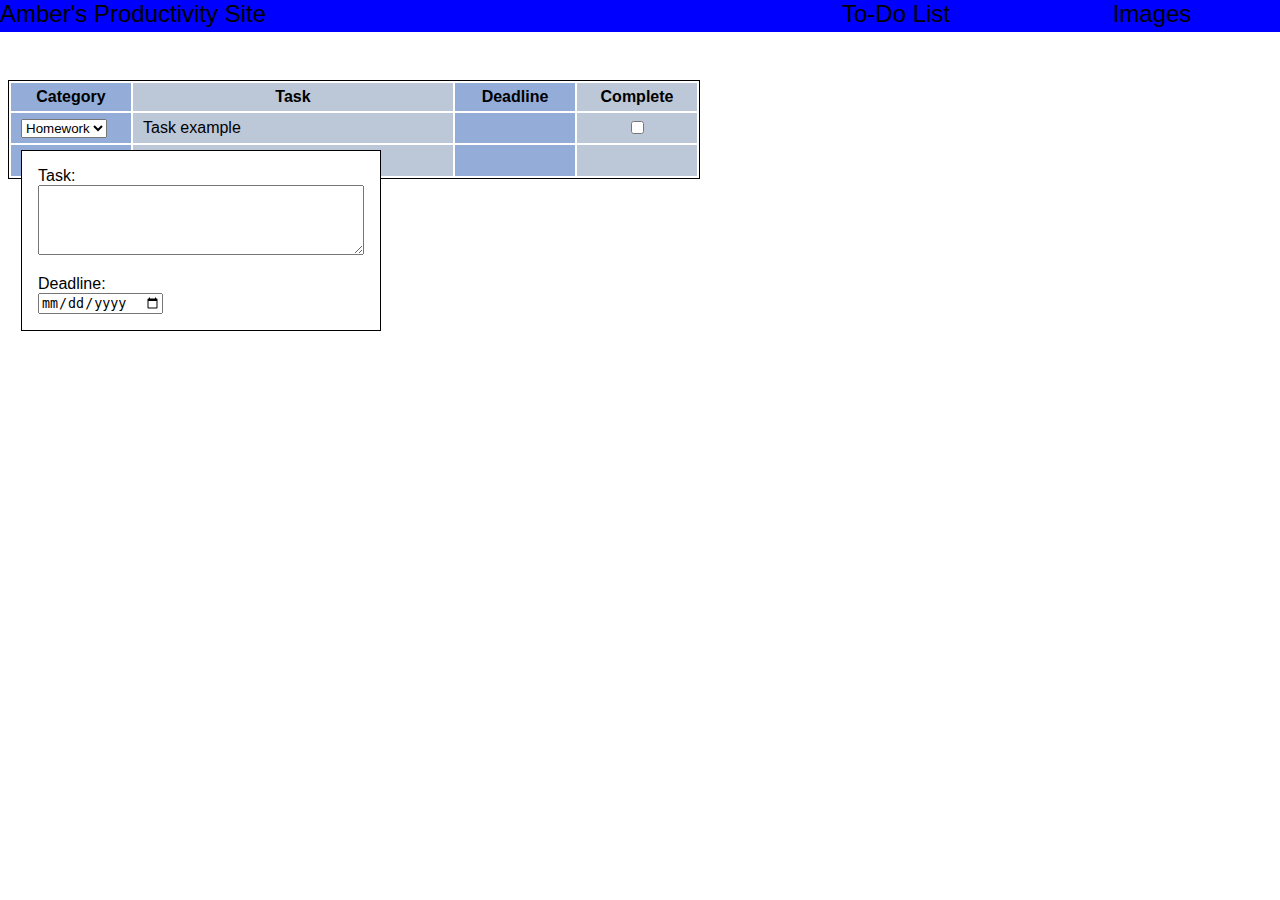
==== index.html @ 836bcb8e "adding task" ====
<!DOCTYPE html>
<head>
	<meta charset="utf-8"/>
	<meta name="viewport" content="width=device-width, initial-scale=1"/>
	<title>Productivity</title>
	<link rel="stylesheet" href="style.css"/>
	<script type="text/javascript" src="productivity.js"></script>
</head>
<body>
	<div id="nav">
		<div id="heading" class="nav-item">Amber's Productivity Site</div>
		<div class="nav-item">Images</div>
		<div class="nav-item">To-Do List</div>
	</div>
	<div id="container">
		<table id="to-do-list">
			<tr>
				<th class="dark small-col">Category</th>
				<th class="light large-col">Task</th>
				<th class="dark small-col">Deadline</th>
				<th class="light small-col">Complete</th>
			</tr>
			<tr>
				<td class="dark">
					<select>
						<option value="homework">Homework</option>
						<option value="work">Work</option>
						<option value="personal">Personal</option>
						<option value="social">Social</option>
					</select>
				</td>
				<td class="light">Task example</td>
				<td class="dark">
					<time datetime="1914-12-20 08:00"></time>
				</td>
				<td class="light" style="text-align: center;">
					<input type="checkbox">
				</td>
			</tr>
			<tr>
				<td class="dark">
					<div id="input-form">
						<div>Task:</div>
						<textarea class="task-input" rows="4" cols="50" maxlength="300"></textarea>
						<div>Deadline:</div>
						<input type="date"></input>
					</div>
					<button id="add-button" type="button">+</button></td>
				<td class="light"></td>
				<td class="dark"></td>
				<td class="light"></td>
			</tr>
		</table>
	</container>
</body>
---- style.css ----
body
{
	font-family: Ariel, sans-serif;
}

th, td
{
	padding: 5px 10px;
}

.dark
{
	background-color: #93add8;
}

.large-col
{
	width: 300px;
	min-width: 200px;
}

.light
{
	background-color: #bcc7d8;
}

.nav-item
{
	display: inline-block;
	float: right;
	font-size: 1.5rem;
	text-align: center;
	width: 20%;
}

.small-col
{
	width: 100px;
	min-width: 100px;
}

.table
{
	margin: 0;
}

.task-input
{
	height: 4rem;
	margin-bottom: 1rem;
	width: 20rem;
}

#container
{
	width: 100%;
}

#heading
{
	float: left;
	width: auto;
}

#input-form
{
	background-color: white;
	border: 1px solid black;
	padding: 1rem;
	position: fixed;
	z-index: 10;
}

#nav
{
	background-color: blue;
	position: fixed;
	left: 0;
	top: 0;
	height: 2rem;
	width: 100%;
}

#to-do-list
{
	border: 1px solid black;
	margin-top: 5rem;
}
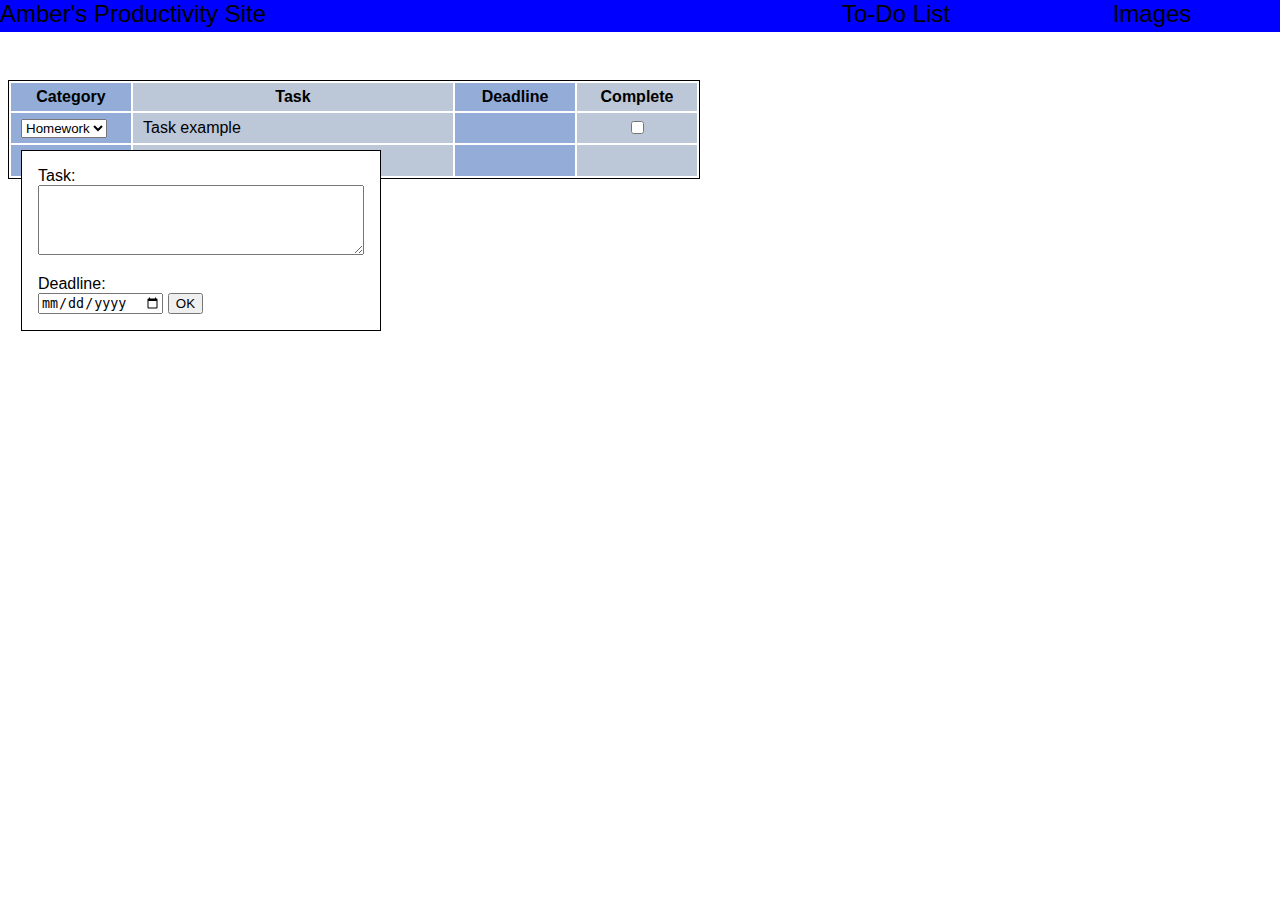
==== commit 08a98427: "new task" ====
--- a/index.html
+++ b/index.html
@@ -44,6 +44,7 @@
 						<textarea class="task-input" rows="4" cols="50" maxlength="300"></textarea>
 						<div>Deadline:</div>
 						<input type="date"></input>
+						<button id="submit-task" type="button">OK</button>
 					</div>
 					<button id="add-button" type="button">+</button></td>
 				<td class="light"></td>
--- a/style.css
+++ b/style.css
@@ -11,6 +11,11 @@
 .dark
 {
 	background-color: #93add8;
+}
+
+.datetime
+{
+	
 }
 
 .large-col
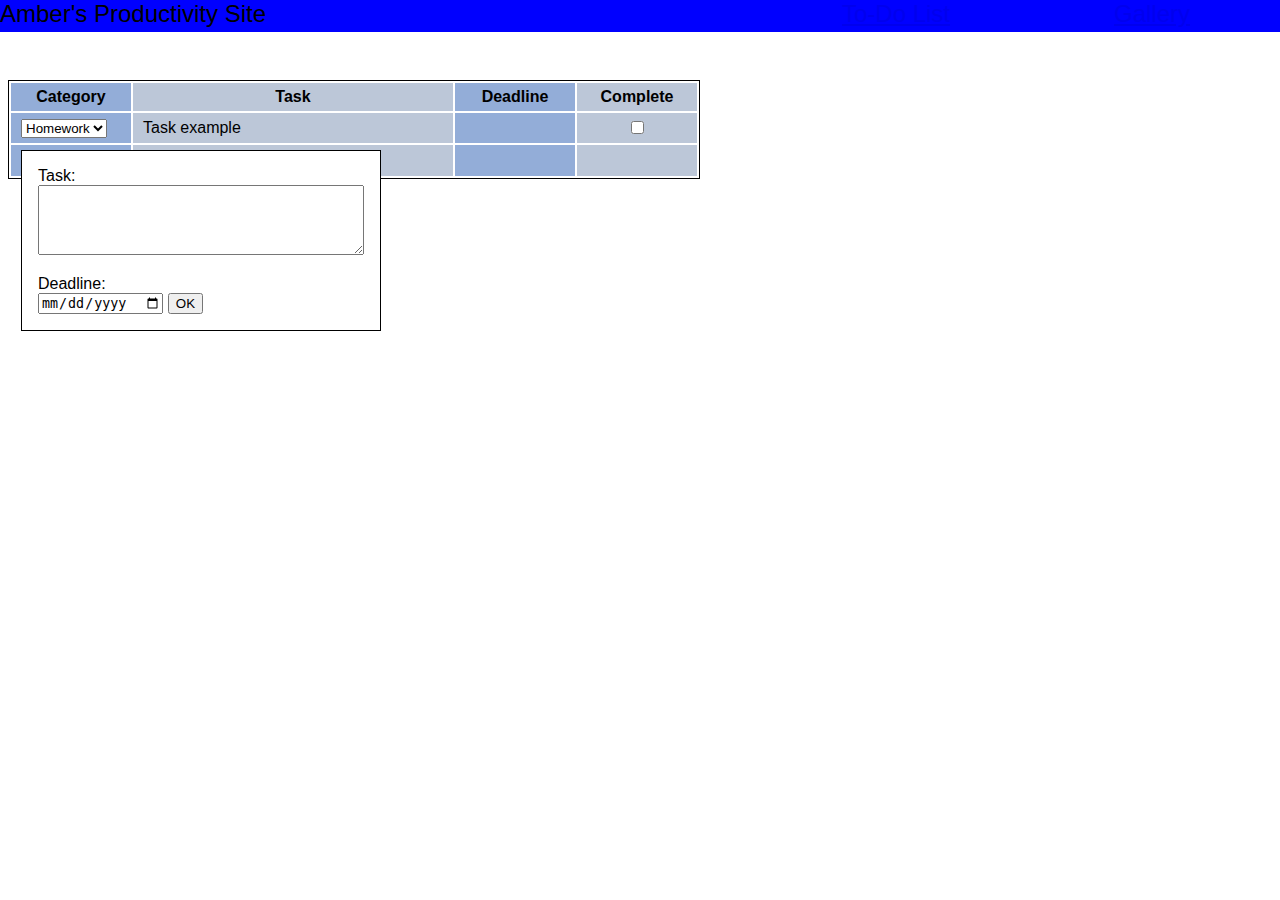
==== commit 966cb9d7: "rough gallery" ====
--- a/index.html
+++ b/index.html
@@ -2,15 +2,15 @@
 <head>
 	<meta charset="utf-8"/>
 	<meta name="viewport" content="width=device-width, initial-scale=1"/>
-	<title>Productivity</title>
+	<title>To-Do</title>
 	<link rel="stylesheet" href="style.css"/>
 	<script type="text/javascript" src="productivity.js"></script>
 </head>
 <body>
 	<div id="nav">
 		<div id="heading" class="nav-item">Amber's Productivity Site</div>
-		<div class="nav-item">Images</div>
-		<div class="nav-item">To-Do List</div>
+		<a href="gallery.html" id="gallery-page" class="nav-item">Gallery</a>
+		<a href="index.html" class="nav-item">To-Do List</a>
 	</div>
 	<div id="container">
 		<table id="to-do-list">
@@ -52,5 +52,5 @@
 				<td class="light"></td>
 			</tr>
 		</table>
-	</container>
+	</div>
 </body>--- a/style.css
+++ b/style.css
@@ -16,6 +16,10 @@
 .datetime
 {
 	
+}
+
+.grid-img
+{
 }
 
 .large-col
@@ -86,7 +90,7 @@
 	width: 100%;
 }
 
-#to-do-list
+#to-do-list, #gallery-table
 {
 	border: 1px solid black;
 	margin-top: 5rem;
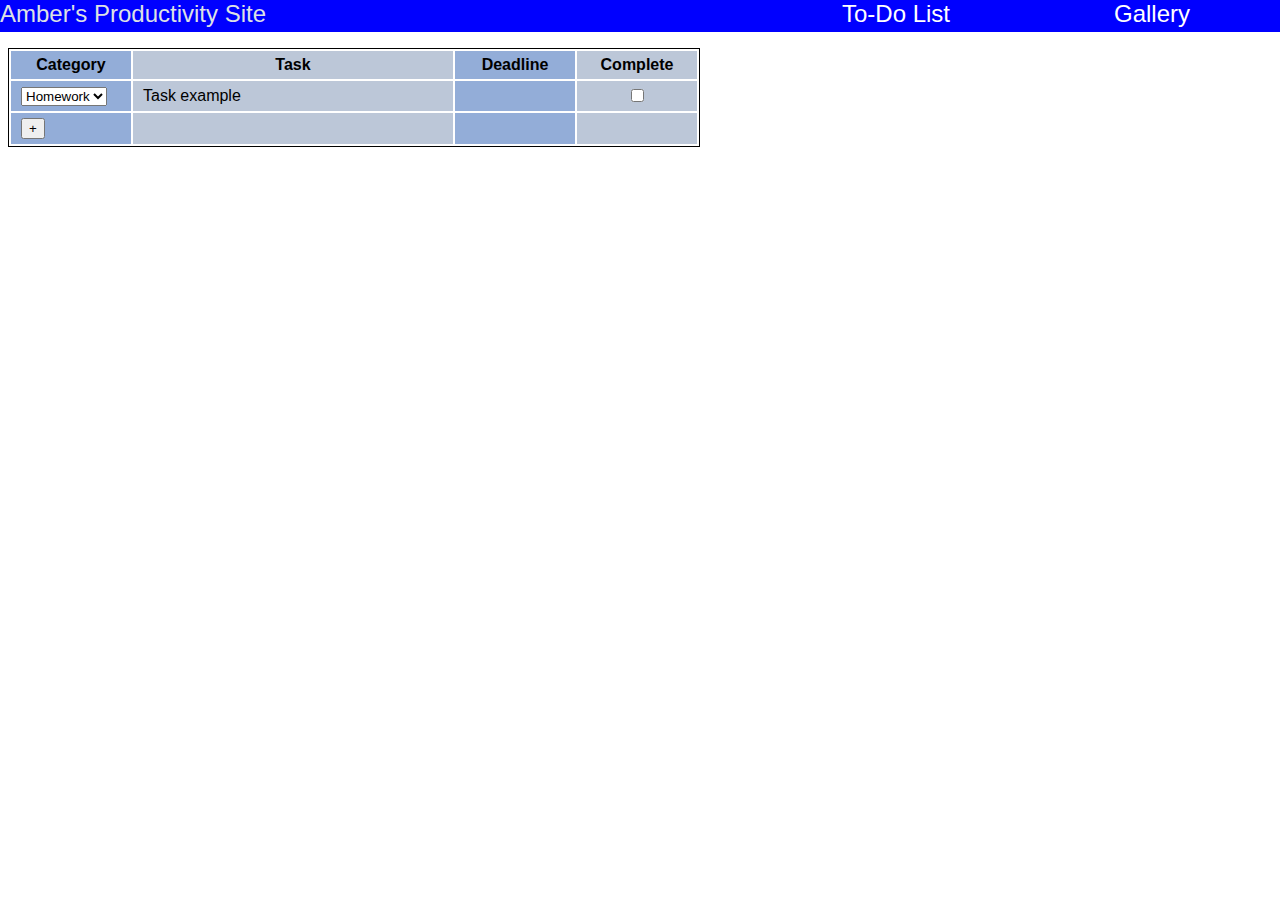
==== commit f7c60835: "functionality: adding task" ====
--- a/index.html
+++ b/index.html
@@ -41,9 +41,9 @@
 				<td class="dark">
 					<div id="input-form">
 						<div>Task:</div>
-						<textarea class="task-input" rows="4" cols="50" maxlength="300"></textarea>
+						<textarea id="task-field" class="task-input" rows="4" cols="50" maxlength="300"></textarea>
 						<div>Deadline:</div>
-						<input type="date"></input>
+						<input id="date-field" type="date"></input>
 						<button id="submit-task" type="button">OK</button>
 					</div>
 					<button id="add-button" type="button">+</button></td>
--- a/style.css
+++ b/style.css
@@ -3,23 +3,29 @@
 	font-family: Ariel, sans-serif;
 }
 
-th, td
+table
+{
+}
+
+th
 {
 	padding: 5px 10px;
+}
+
+.center-content
+{
+	text-align: center;
 }
 
 .dark
 {
 	background-color: #93add8;
+	padding: 5px 10px;
 }
 
 .datetime
 {
 	
-}
-
-.grid-img
-{
 }
 
 .large-col
@@ -31,15 +37,31 @@
 .light
 {
 	background-color: #bcc7d8;
+	padding: 5px 10px;
+}
+
+.mag
+{
+	position: absolute;
+	margin: auto;
+	z-index: 20;
+	pointer-events: none;
 }
 
 .nav-item
 {
+	color: white;
 	display: inline-block;
 	float: right;
 	font-size: 1.5rem;
 	text-align: center;
+	text-decoration: none;
 	width: 20%;
+}
+
+.nav-item:hover
+{
+	color: #dee1e5;
 }
 
 .small-col
@@ -60,9 +82,58 @@
 	width: 20rem;
 }
 
+.thumbnail
+{
+	color: white;
+	position: absolute;
+	z-index: 30;
+}
+
+.thumbnail:hover
+{
+	top: -30px;
+	left: -45px;
+	width: 270px;
+	height: 180px;
+	display: block;
+}
+
+.thumbnail-container
+{
+	position: relative;
+	height: 120px;
+	width: 180px;
+	overflow: hidden;
+}
+
+#center-img
+{
+	border: 5px solid white;
+	clear: both;
+	height: 680px;
+	width: 1020px;
+	margin-left: auto;
+	margin-right: auto;
+}
+
+#close
+{
+	color: gray;
+	float: right;
+	font-size: 3rem;
+	margin-right: .4rem;
+}
+
 #container
 {
 	width: 100%;
+}
+
+#gallery-table
+{
+	background-color: black;
+	margin-left: auto;
+	margin-right: auto;
 }
 
 #heading
@@ -75,9 +146,24 @@
 {
 	background-color: white;
 	border: 1px solid black;
+	display: none;
 	padding: 1rem;
 	position: fixed;
 	z-index: 10;
+}
+
+#lightbox
+{
+	background-color: black;
+	position: fixed;
+	display: none;
+	width: 100%;
+	height: 100%;
+	top: 0;
+	left: 0;
+	right: 0;
+	bottom: 0;
+	z-index: -100;
 }
 
 #nav
@@ -88,10 +174,17 @@
 	top: 0;
 	height: 2rem;
 	width: 100%;
+	z-index: 50;
+}
+
+#slideshow-table
+{
+	position: fixed;
+	bottom: 0;
 }
 
 #to-do-list, #gallery-table
 {
 	border: 1px solid black;
-	margin-top: 5rem;
+	margin-top: 3rem;
 }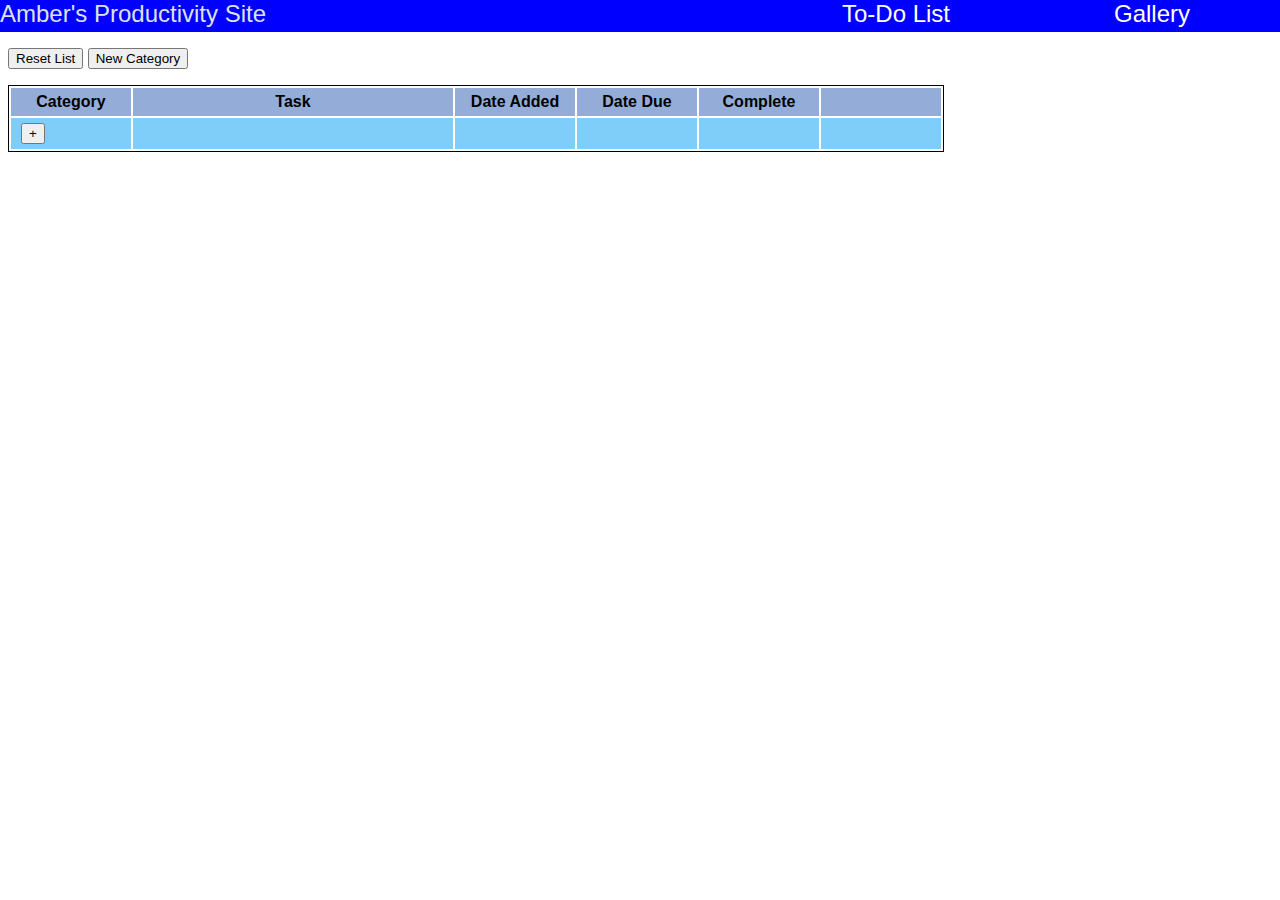
==== commit b54e3594: "functionality: sorting and new category" ====
--- a/index.html
+++ b/index.html
@@ -13,32 +13,21 @@
 		<a href="index.html" class="nav-item">To-Do List</a>
 	</div>
 	<div id="container">
+		<div>
+			<button id="reset" type="button">Reset List</button>
+			<button id="new-cat" type="button">New Category</button>
+		</div>
 		<table id="to-do-list">
-			<tr>
-				<th class="dark small-col">Category</th>
-				<th class="light large-col">Task</th>
-				<th class="dark small-col">Deadline</th>
-				<th class="light small-col">Complete</th>
+			<tr id="head-row">
+				<th class="small-col sortable">Category</th>
+				<th class="large-col">Task</th>
+				<th class="small-col sortable">Date Added</th>
+				<th class="small-col sortable">Date Due</th>
+				<th class="small-col sortable">Complete</th>
+				<th class="small-col"></th>
 			</tr>
 			<tr>
-				<td class="dark">
-					<select>
-						<option value="homework">Homework</option>
-						<option value="work">Work</option>
-						<option value="personal">Personal</option>
-						<option value="social">Social</option>
-					</select>
-				</td>
-				<td class="light">Task example</td>
-				<td class="dark">
-					<time datetime="1914-12-20 08:00"></time>
-				</td>
-				<td class="light" style="text-align: center;">
-					<input type="checkbox">
-				</td>
-			</tr>
-			<tr>
-				<td class="dark">
+				<td class="data-cell">
 					<div id="input-form">
 						<div>Task:</div>
 						<textarea id="task-field" class="task-input" rows="4" cols="50" maxlength="300"></textarea>
@@ -47,10 +36,13 @@
 						<button id="submit-task" type="button">OK</button>
 					</div>
 					<button id="add-button" type="button">+</button></td>
-				<td class="light"></td>
-				<td class="dark"></td>
-				<td class="light"></td>
+				<td class="data-cell"></td>
+				<td class="data-cell"></td>
+				<td class="data-cell"></td>
+				<td class="data-cell"></td>
+				<td class="data-cell"></td>
 			</tr>
 		</table>
 	</div>
+	<select id="select-template"><option value='Homework'>Homework</option><option value='Work'>Work</option><option value='Personal'>Personal</option><option value='Social'>Social</option></select>
 </body>--- a/style.css
+++ b/style.css
@@ -17,9 +17,9 @@
 	text-align: center;
 }
 
-.dark
-{
-	background-color: #93add8;
+.data-cell
+{
+	background-color: #7fcdf9;
 	padding: 5px 10px;
 }
 
@@ -32,12 +32,6 @@
 {
 	width: 300px;
 	min-width: 200px;
-}
-
-.light
-{
-	background-color: #bcc7d8;
-	padding: 5px 10px;
 }
 
 .mag
@@ -64,10 +58,22 @@
 	color: #dee1e5;
 }
 
+.slide
+{
+	display: none;
+}
+
 .small-col
 {
 	width: 100px;
 	min-width: 100px;
+}
+
+.sortable:hover
+{
+	color: #dee1e5;
+	cursor: pointer;
+	cursor: hand;
 }
 
 .table
@@ -106,12 +112,21 @@
 	overflow: hidden;
 }
 
+.thumbnail-slide
+{
+	color: white;
+}
+
+.thumbnail-slide:hover
+{
+}
+
 #center-img
 {
 	border: 5px solid white;
 	clear: both;
-	height: 680px;
-	width: 1020px;
+	height: 427px;
+	width: 640px;
 	margin-left: auto;
 	margin-right: auto;
 }
@@ -126,6 +141,7 @@
 
 #container
 {
+	margin-top: 3rem;
 	width: 100%;
 }
 
@@ -136,6 +152,12 @@
 	margin-right: auto;
 }
 
+#head-row
+{
+	background-color: #93add8;
+	padding: 5px 10px;
+}
+
 #heading
 {
 	float: left;
@@ -150,6 +172,15 @@
 	padding: 1rem;
 	position: fixed;
 	z-index: 10;
+}
+
+#left
+{
+	color: gray;
+	font-size: 3rem;
+	left: 1rem;
+	position: absolute;
+	top: 40%;
 }
 
 #lightbox
@@ -177,6 +208,20 @@
 	z-index: 50;
 }
 
+#right
+{
+	color: gray;
+	font-size: 3rem;
+	right: 1rem;
+	position: absolute;
+	top: 40%;
+}
+
+#select-template
+{
+	display: none;
+}
+
 #slideshow-table
 {
 	position: fixed;
@@ -186,5 +231,5 @@
 #to-do-list, #gallery-table
 {
 	border: 1px solid black;
-	margin-top: 3rem;
+	margin-top: 1rem;
 }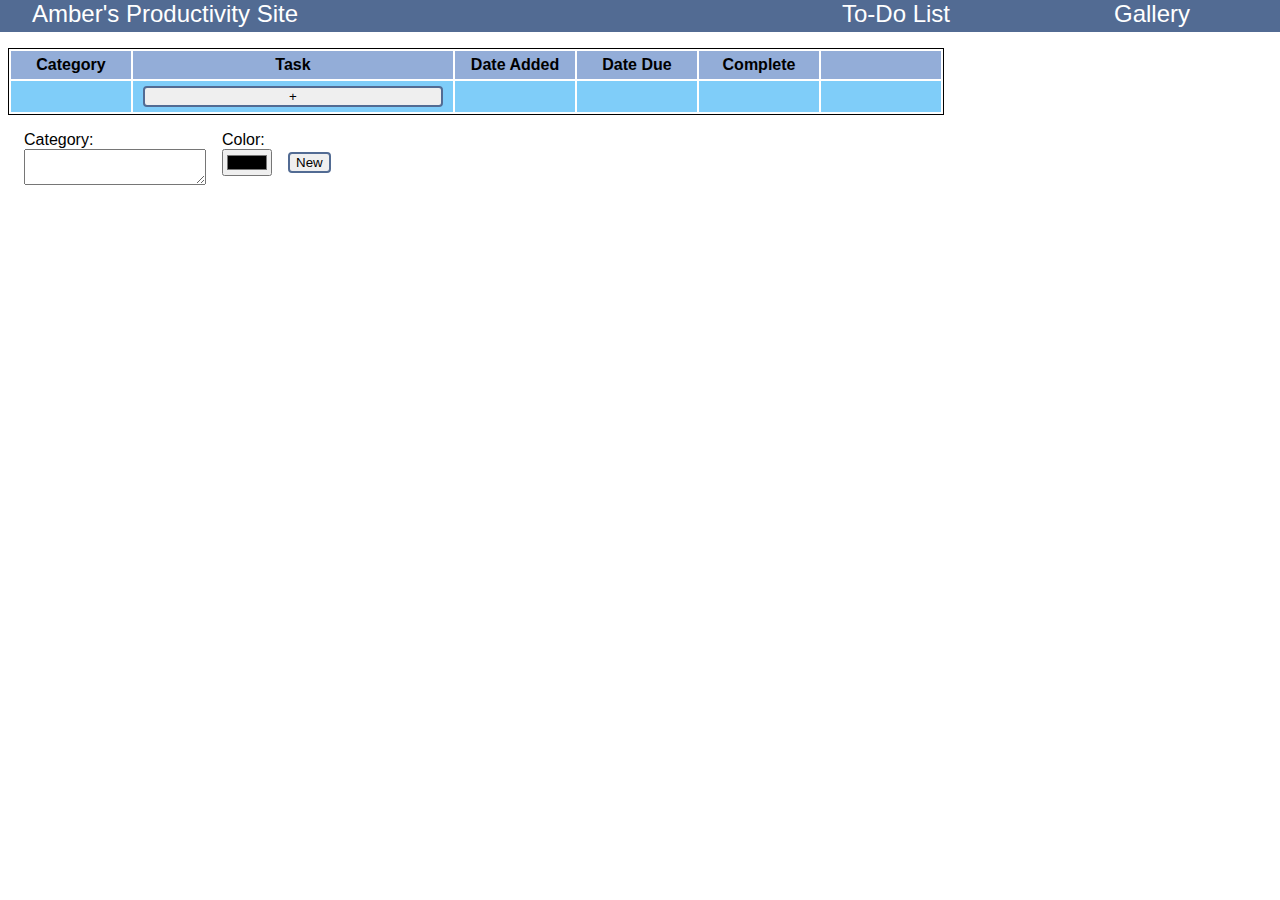
==== commit 096694d0: "gallery complete" ====
--- a/index.html
+++ b/index.html
@@ -13,10 +13,6 @@
 		<a href="index.html" class="nav-item">To-Do List</a>
 	</div>
 	<div id="container">
-		<div>
-			<button id="reset" type="button">Reset List</button>
-			<button id="new-cat" type="button">New Category</button>
-		</div>
 		<table id="to-do-list">
 			<tr id="head-row">
 				<th class="small-col sortable">Category</th>
@@ -27,6 +23,7 @@
 				<th class="small-col"></th>
 			</tr>
 			<tr>
+				<td class="data-cell"></td>
 				<td class="data-cell">
 					<div id="input-form">
 						<div>Task:</div>
@@ -40,9 +37,21 @@
 				<td class="data-cell"></td>
 				<td class="data-cell"></td>
 				<td class="data-cell"></td>
-				<td class="data-cell"></td>
 			</tr>
 		</table>
+		<div id="cat-form">
+			<div class="form-elem">
+				<div>Category:</div>
+				<textarea id="cat-field" maxlength="10"></textarea>
+			</div>
+			<div class="form-elem">
+				<div>Color:</div>
+				<input id="color-field" type="color"></input>
+			</div>
+			<div class="form-elem">
+				<button id="submit-cat" type="button">New</button>
+			</div>
+		</div>
 	</div>
 	<select id="select-template"><option value='Homework'>Homework</option><option value='Work'>Work</option><option value='Personal'>Personal</option><option value='Social'>Social</option></select>
 </body>--- a/style.css
+++ b/style.css
@@ -1,6 +1,12 @@
 body
 {
 	font-family: Ariel, sans-serif;
+}
+
+button, select
+{
+	border: 2px solid #526b93;
+	border-radius: 4px;
 }
 
 table
@@ -26,6 +32,12 @@
 .datetime
 {
 	
+}
+
+.form-elem
+{
+	float: left;
+	margin-right: 1rem;
 }
 
 .large-col
@@ -60,7 +72,10 @@
 
 .slide
 {
-	display: none;
+	position: absolute;
+	opacity: 0;
+	-o-transition: opacity 1s ease-in-out;
+	transition: opacity 1s ease-in-out;
 }
 
 .small-col
@@ -91,17 +106,15 @@
 .thumbnail
 {
 	color: white;
+	display: block;
 	position: absolute;
 	z-index: 30;
 }
 
 .thumbnail:hover
 {
-	top: -30px;
-	left: -45px;
-	width: 270px;
-	height: 180px;
-	display: block;
+	transition: transform .3s;
+	transform: scale(1.5);
 }
 
 .thumbnail-container
@@ -112,6 +125,19 @@
 	overflow: hidden;
 }
 
+.thumbnail-container-slide
+{
+	border: 3px solid white;
+	position: relative;
+	height: 120px;
+	width: 180px;
+}
+
+.thumbnail-container-slide:hover
+{
+	border: 3px solid black;
+}
+
 .thumbnail-slide
 {
 	color: white;
@@ -119,6 +145,16 @@
 
 .thumbnail-slide:hover
 {
+}
+
+#add-button
+{
+	width: 100%;
+}
+
+#cat-form
+{
+	padding: 1rem;
 }
 
 #center-img
@@ -137,6 +173,8 @@
 	float: right;
 	font-size: 3rem;
 	margin-right: .4rem;
+	cursor: pointer;
+	cursor: hand;
 }
 
 #container
@@ -161,7 +199,13 @@
 #heading
 {
 	float: left;
+	margin-left: 2rem;
 	width: auto;
+}
+
+#heading:hover
+{
+	color: white;    
 }
 
 #input-form
@@ -181,13 +225,17 @@
 	left: 1rem;
 	position: absolute;
 	top: 40%;
+	cursor: pointer;
+	cursor: hand;
+	z-index: 110;
 }
 
 #lightbox
 {
 	background-color: black;
 	position: fixed;
-	display: none;
+	opacity: 0;
+	visibility: hidden;
 	width: 100%;
 	height: 100%;
 	top: 0;
@@ -195,11 +243,12 @@
 	right: 0;
 	bottom: 0;
 	z-index: -100;
+	transition: visibility 0s, opacity 0.3s linear;
 }
 
 #nav
 {
-	background-color: blue;
+	background-color: #526b93;
 	position: fixed;
 	left: 0;
 	top: 0;
@@ -208,6 +257,16 @@
 	z-index: 50;
 }
 
+#play
+{
+	color: gray;
+	font-size: 2rem;
+	margin-left: .4rem;
+	margin-top: .4rem;
+	cursor: pointer;
+	cursor: hand;
+}
+
 #right
 {
 	color: gray;
@@ -215,6 +274,9 @@
 	right: 1rem;
 	position: absolute;
 	top: 40%;
+	cursor: pointer;
+	cursor: hand;
+	z-index: 110;
 }
 
 #select-template
@@ -223,13 +285,33 @@
 }
 
 #slideshow-table
+{
+	background-color: white;
+	position: absolute;
+	bottom: 0;
+	-webkit-transition: all ease 0.3s;
+}
+
+#submit-cat
+{
+	margin-top: 50%;
+}
+
+#thumb-container
 {
 	position: fixed;
 	bottom: 0;
+	left: 50%;
+	margin-left: -95px;
 }
 
 #to-do-list, #gallery-table
 {
 	border: 1px solid black;
 	margin-top: 1rem;
+}
+
+#close:hover, #left:hover, #right:hover, #play:hover
+{
+	color: white;
 }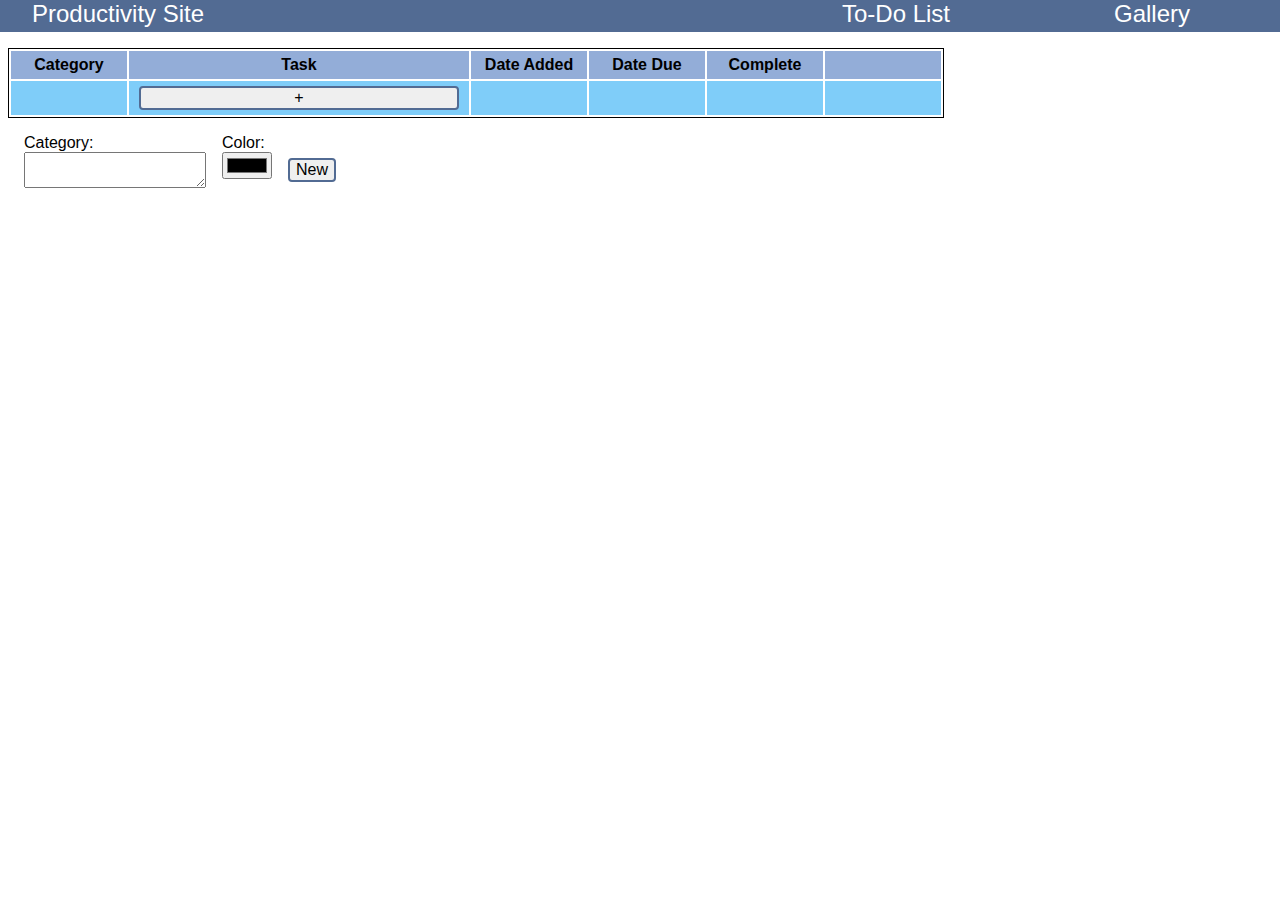
==== commit 1e01b35a: "scalability" ====
--- a/index.html
+++ b/index.html
@@ -8,7 +8,7 @@
 </head>
 <body>
 	<div id="nav">
-		<div id="heading" class="nav-item">Amber's Productivity Site</div>
+		<div id="heading" class="nav-item">Productivity Site</div>
 		<a href="gallery.html" id="gallery-page" class="nav-item">Gallery</a>
 		<a href="index.html" class="nav-item">To-Do List</a>
 	</div>
@@ -29,7 +29,79 @@
 						<div>Task:</div>
 						<textarea id="task-field" class="task-input" rows="4" cols="50" maxlength="300"></textarea>
 						<div>Deadline:</div>
-						<input id="date-field" type="date"></input>
+						<div id="main">
+							<table id="calendar">
+								<tr>
+									<th id="prev-month">&larr;</th>
+									<th id="month" colspan="5">January</th>
+									<th id="next-month">&rarr;</th>
+								</tr>
+								<tr>
+									<th>Sun</th>
+									<th>Mon</th>
+									<th>Tue</th>
+									<th>Wed</th>
+									<th>Thu</th>
+									<th>Fri</th>
+									<th>Sat</th>
+								</tr>
+								<tr>
+									<td id="cell_0.0" class="date"></td>
+									<td id="cell_0.1" class="date"></td>
+									<td id="cell_0.2" class="date"></td>
+									<td id="cell_0.3" class="date"></td>
+									<td id="cell_0.4" class="date"></td>
+									<td id="cell_0.5" class="date"></td>
+									<td id="cell_0.6" class="date"></td>
+								</tr>
+								<tr>
+									<td id="cell_1.0" class="date"></td>
+									<td id="cell_1.1" class="date"></td>
+									<td id="cell_1.2" class="date"></td>
+									<td id="cell_1.3" class="date"></td>
+									<td id="cell_1.4" class="date"></td>
+									<td id="cell_1.5" class="date"></td>
+									<td id="cell_1.6" class="date"></td>
+								</tr>
+								<tr>
+									<td id="cell_2.0" class="date"></td>
+									<td id="cell_2.1" class="date"></td>
+									<td id="cell_2.2" class="date"></td>
+									<td id="cell_2.3" class="date"></td>
+									<td id="cell_2.4" class="date"></td>
+									<td id="cell_2.5" class="date"></td>
+									<td id="cell_2.6" class="date"></td>
+								</tr>
+								<tr>
+									<td id="cell_3.0" class="date"></td>
+									<td id="cell_3.1" class="date"></td>
+									<td id="cell_3.2" class="date"></td>
+									<td id="cell_3.3" class="date"></td>
+									<td id="cell_3.4" class="date"></td>
+									<td id="cell_3.5" class="date"></td>
+									<td id="cell_3.6" class="date"></td>
+								</tr>
+								<tr>
+									<td id="cell_4.0" class="date"></td>
+									<td id="cell_4.1" class="date"></td>
+									<td id="cell_4.2" class="date"></td>
+									<td id="cell_4.3" class="date"></td>
+									<td id="cell_4.4" class="date"></td>
+									<td id="cell_4.5" class="date"></td>
+									<td id="cell_4.6" class="date"></td>
+								</tr>
+								<tr>
+									<td id="cell_5.0" class="date"></td>
+									<td id="cell_5.1" class="date"></td>
+									<td id="cell_5.2" class="date"></td>
+									<td id="cell_5.3" class="date"></td>
+									<td id="cell_5.4" class="date"></td>
+									<td id="cell_5.5" class="date"></td>
+									<td id="cell_5.6" class="date"></td>
+								</tr>
+							</table>
+						</div>
+						<input id="date-field" type="text"></input>
 						<button id="submit-task" type="button">OK</button>
 					</div>
 					<button id="add-button" type="button">+</button></td>
--- a/style.css
+++ b/style.css
@@ -7,6 +7,9 @@
 {
 	border: 2px solid #526b93;
 	border-radius: 4px;
+	font-size: inherit;
+	height: 1.5rem;
+	width: auto;
 }
 
 table
@@ -34,6 +37,23 @@
 	
 }
 
+.date
+{
+    background-color: #FFFFFF;
+    cursor: pointer;
+    font-size: 1rem;
+    font-weight: normal;
+    border: solid 1px #000000;
+    width: 3rem;
+	min-width: 3rem;
+    height: 1.5rem;
+	text-align: center;
+}
+
+.date:hover {
+    background-color: #BFDCFF;
+}
+
 .form-elem
 {
 	float: left;
@@ -42,8 +62,8 @@
 
 .large-col
 {
-	width: 300px;
-	min-width: 200px;
+	width: 20rem;
+	min-width: 15rem;
 }
 
 .mag
@@ -80,8 +100,8 @@
 
 .small-col
 {
-	width: 100px;
-	min-width: 100px;
+	width: 6rem;
+	min-width: 6rem;
 }
 
 .sortable:hover
@@ -131,11 +151,12 @@
 	position: relative;
 	height: 120px;
 	width: 180px;
+	transition: border 0.2s;
 }
 
 .thumbnail-container-slide:hover
 {
-	border: 3px solid black;
+	border: 3px solid #526b93;
 }
 
 .thumbnail-slide
@@ -150,6 +171,15 @@
 #add-button
 {
 	width: 100%;
+}
+
+#calendar
+{
+	background-color: white;
+	border: 1px solid black;
+	position: absolute;
+	display: none;
+	z-index: 50;
 }
 
 #cat-form
@@ -214,8 +244,9 @@
 	border: 1px solid black;
 	display: none;
 	padding: 1rem;
-	position: fixed;
+	position: absolute;
 	z-index: 10;
+	overflow: visible;
 }
 
 #left
@@ -254,6 +285,7 @@
 	top: 0;
 	height: 2rem;
 	width: 100%;
+	min-width: 40rem;
 	z-index: 50;
 }
 
@@ -305,6 +337,15 @@
 	margin-left: -95px;
 }
 
+#next-month, #prev-month, .thumbnail, .thumbnail-slide {
+    cursor: pointer;
+	cursor: hand;
+}
+
+#next-month:hover, #prev-month:hover {
+    background-color: #E1E1E1;
+}
+
 #to-do-list, #gallery-table
 {
 	border: 1px solid black;
